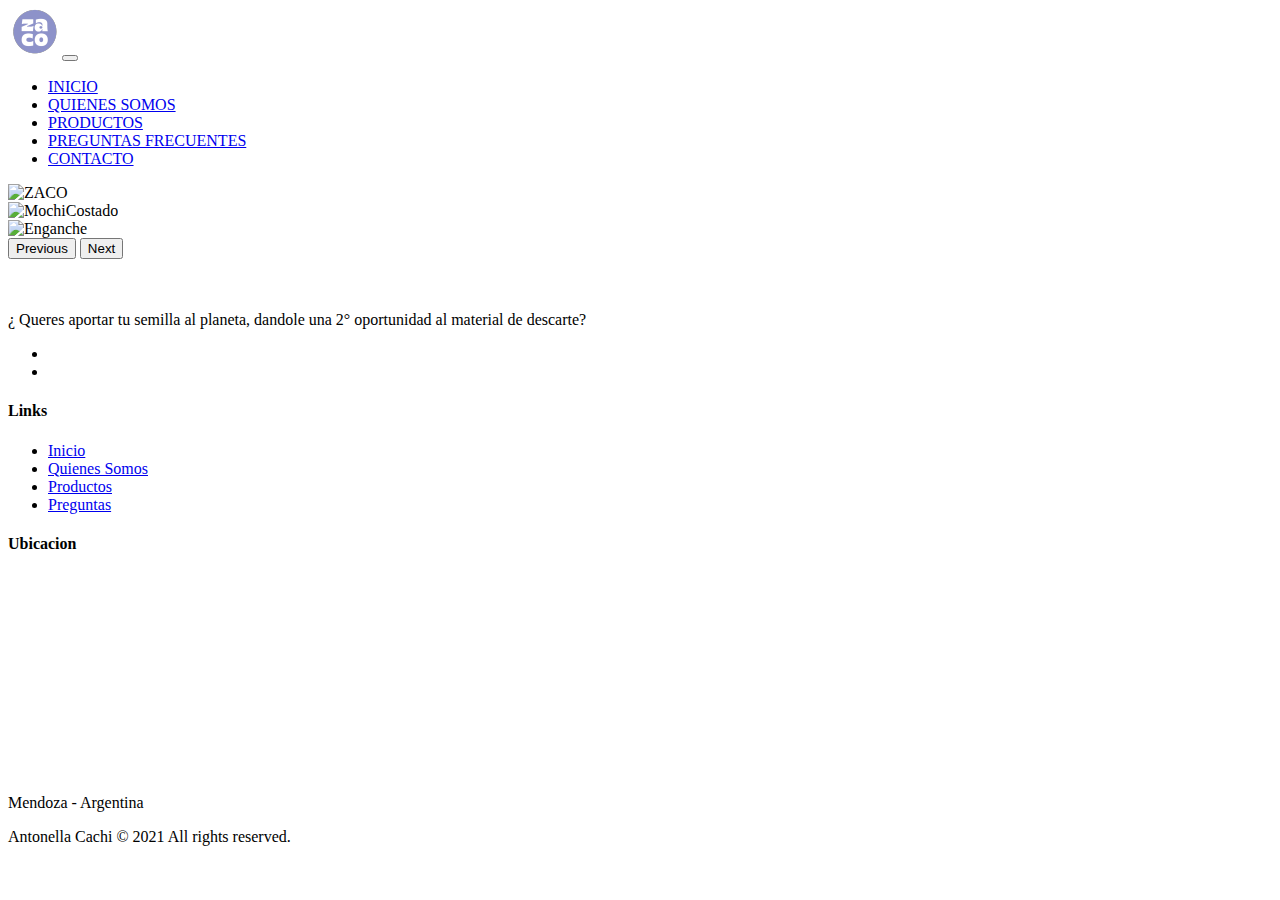
==== index.html @ 63a14850 "PrimeraEntregaPF" ====
<!DOCTYPE html>
<html lang="en">
<head>
    <meta charset="UTF-8">
    <meta http-equiv="X-UA-Compatible" content="IE=edge">
    <meta name="viewport" content="width=device-width, initial-scale=1.0">
    <link rel="icon" href="./Recursos/ZACOBYN.png"> 
    <link href="https://cdn.jsdelivr.net/npm/bootstrap@5.1.3/dist/css/bootstrap.min.css" rel="stylesheet" integrity="sha384-1BmE4kWBq78iYhFldvKuhfTAU6auU8tT94WrHftjDbrCEXSU1oBoqyl2QvZ6jIW3" crossorigin="anonymous">
    <link rel= "stylesheet" href= "./Estilos/styles.css">
    <title>ZACO</title>
    <meta name="description" content="Mochilas ecológicas para tu mate">
    <meta name="keywords" content="MATE, MOCHILA ECOLOGICA, ECOLOGICO, MATERIAL DE DESCARTE, SEGUNDA OPORTUNIDAD, PARA TU MATE">
</head>
<body class="body">
  <div class="Contenedor header">
  <header> 
    <span> <!-- MENU DE NAVEGACION-->
      <nav class="navbar navbar-expand-lg navbar-light bg-light">
        <div class="container-fluid">
          <a class="navbar-brand" href="./index.html"><img src="./Recursos/ZACOHEADERPEQUEÑA.png" alt="Logo"></a>
          <button class="navbar-toggler" type="button" data-bs-toggle="collapse" data-bs-target="#navbarNav" aria-controls="navbarNav" aria-expanded="false" aria-label="Toggle navigation">
          <span class="navbar-toggler-icon"></span>
          </button>
          <div class="collapse navbar-collapse" id="navbarNav">
          <ul class="navbar-nav">
            <li class="nav-item">
               <a class="nav-link active" aria-current="page" href="./index.html">INICIO</a>
            </li>
            <li class="nav-item">
                <a class="nav-link" href="./Paginas/quienessomos.html">QUIENES SOMOS</a>
            </li>
            <li class="nav-item">
                <a class="nav-link" href="./Paginas/productos.html">PRODUCTOS</a>
            </li>
            <li class="nav-item">
              <a class="nav-link" href="./Paginas/preguntas frecuentes.html">PREGUNTAS FRECUENTES</a>
          </li>
          <li class="nav-item">
            <a class="nav-link" href="./Paginas/contacto.html">CONTACTO</a>
        </li>
            </ul>
          </div>
        </div>
      </nav>
    <!--CIERRE DE MENU DE NAVEGACION-->
    <!--CAROUSEL-->
    <div class="Container">
        <div id="carouselExampleControls" class="carousel slide" data-bs-ride="carousel">
          <div class="carousel-inner">
            <div class="carousel-item active">
              <img src="./Recursos/ImagenBanner/BannerIndex.png" class="d-block w-100" alt="ZACO">
            </div>
            <div class="carousel-item">
              <img src="./Recursos/ImagenBanner/MochiCostado.png" class="d-block w-100" alt="MochiCostado">
            </div>
            <div class="carousel-item">
              <img src="./Recursos/ImagenBanner/Mochiatras.png" class="d-block w-100" alt="Enganche">
            </div>
          </div>
          <button class="carousel-control-prev" type="button" data-bs-target="#carouselExampleControls" data-bs-slide="prev">
            <span class="carousel-control-prev-icon" aria-hidden="true"></span>
            <span class="visually-hidden">Previous</span>
          </button>
          <button class="carousel-control-next" type="button" data-bs-target="#carouselExampleControls" data-bs-slide="next">
            <span class="carousel-control-next-icon" aria-hidden="true"></span>
            <span class="visually-hidden">Next</span>
          </button>
        </div>
      </div>
     </span>
  </header>
  <main>
</main>
<!--PIE DE PAGINA FOOTER-->
<br>
<link rel="stylesheet" href="https://cdnjs.cloudflare.com/ajax/libs/font-awesome/5.13.1/css/all.min.css" integrity="sha256-2XFplPlrFClt0bIdPgpz8H7ojnk10H69xRqd9+uTShA=" crossorigin="anonymous" />
<footer class="deneb_footer">
	<div class="widget_wrapper" style="background-image: url(http://demo.tortoizthemes.com/deneb-html/deneb-ltr/assets/images/footer_bg.png);">
		<div class="container">
			<div class="row">
				<div class="col-lg-4 col-md-6 col-12">
					<div class="widget widegt_about">
						<div class="widget_title">
							<img src="assets/images/logo_1.png" class="img-fluid" alt="">
						</div>
						<p>¿ Queres aportar tu semilla al planeta, dandole una 2° oportunidad al material de descarte?</p>
						<ul class="social">
							<li><a href="https://api.whatsapp.com/send?phone=5492615596980"><i class="fab fa-whatsapp"></i></a></li>
							<li><a href="https://www.instagram.com/zaco.bag/"><i class="fab fa-instagram"></i></a></li>
						</ul>
					</div>
				</div>
				<div class="col-lg-4 col-md-6 col-sm-12">
					<div class="widget widget_link">
						<div class="widget_title">
							<h4>Links</h4>
						</div>
						<ul>
							<li><a href="./index.html">Inicio</a></li>
							<li><a href="./Paginas/quienessomos.html">Quienes Somos</a></li>
							<li><a href="./Paginas/productos.html">Productos</a></li>
							<li><a href="./Paginas/preguntas frecuentes.html">Preguntas</a></li>
						</ul>
					</div>
				</div>
				<div class="col-lg-4 col-md-6 col-sm-12">
					<div class="widget widget_contact">
						<div class="widget_title">
							<h4>Ubicacion</h4>
							</div>
							<div class="single_info">
								<div class="icon">
									<i class="fas fa-map-marker-alt"></i>
								</div>
								<div class="info">
                  <iframe src="https://www.google.com/maps/embed?pb=!1m18!1m12!1m3!1d53609.02109427781!2d-68.89353867505088!3d-32.88325824035863!2m3!1f0!2f0!3f0!3m2!1i1024!2i768!4f13.1!3m3!1m2!1s0x967e093ec45179bf%3A0x205a78f6d20efa3a!2sMendoza%2C%20Capital%2C%20Mendoza!5e0!3m2!1ses!2sar!4v1640563901679!5m2!1ses!2sar" width="400" height="200" style="border:0;" allowfullscreen="" loading="lazy"></iframe>
									<p>Mendoza -<span> Argentina</span></p>
								</div>
							</div>
						</div>
					</div>
				</div>
			</div>
		</div>
	</div>
	<div class="copyright_area">
		<div class="container">
			<div class="row">
				<div class="col-lg-12">
					<div class="copyright_text">
						<p>Antonella Cachi &copy; 2021 All rights reserved.</p>
					</div>
				</div>
			</div>
		</div>
	</div>
</footer>
</div>  
<script src="https://cdn.jsdelivr.net/npm/bootstrap@5.1.3/dist/js/bootstrap.bundle.min.js" integrity="sha384-ka7Sk0Gln4gmtz2MlQnikT1wXgYsOg+OMhuP+IlRH9sENBO0LRn5q+8nbTov4+1p" crossorigin="anonymous"></script>
<script>
  const edadDelUsuario = parseInt(prompt("¿Cuál es tu edad?"));
  if(edadDelUsuario >= 18){
      alert("Eres mayor de edad, puede ingresar");
  }else{
      alert("Lo siento eres menor de edad");
  }
</script>
</body>
</html>
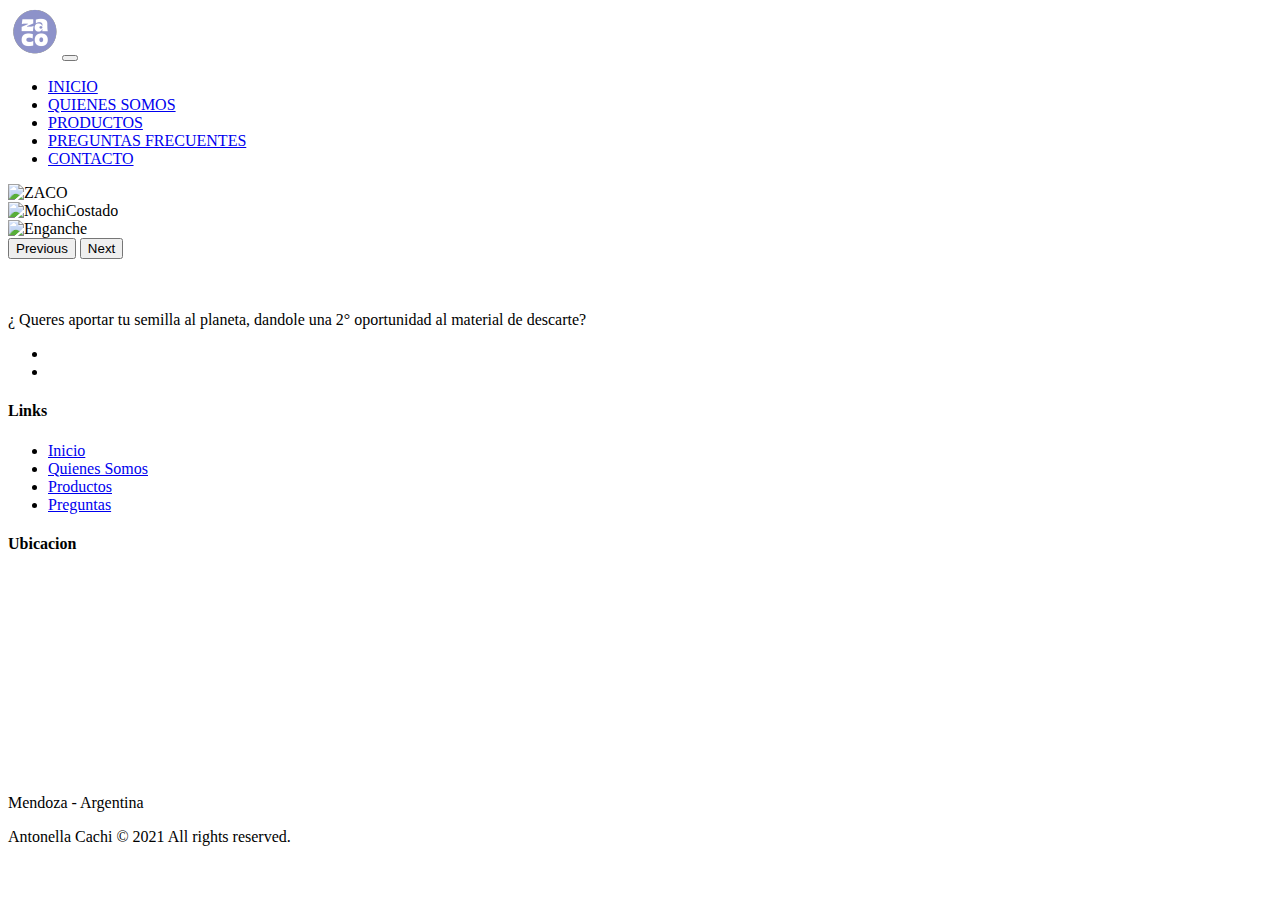
==== commit de4b507f: "Add Incorporar Eventos" ====
--- a/index.html
+++ b/index.html
@@ -7,6 +7,7 @@
     <link rel="icon" href="./Recursos/ZACOBYN.png"> 
     <link href="https://cdn.jsdelivr.net/npm/bootstrap@5.1.3/dist/css/bootstrap.min.css" rel="stylesheet" integrity="sha384-1BmE4kWBq78iYhFldvKuhfTAU6auU8tT94WrHftjDbrCEXSU1oBoqyl2QvZ6jIW3" crossorigin="anonymous">
     <link rel= "stylesheet" href= "./Estilos/styles.css">
+    <link rel="stylesheet" href="https://stackpath.bootstrapcdn.com/bootstrap/4.1.0/css/bootstrap.min.css" integrity="sha384-9gVQ4dYFwwWSjIDZnLEWnxCjeSWFphJiwGPXr1jddIhOegiu1FwO5qRGvFXOdJZ4" crossorigin="anonymous">
     <title>ZACO</title>
     <meta name="description" content="Mochilas ecológicas para tu mate">
     <meta name="keywords" content="MATE, MOCHILA ECOLOGICA, ECOLOGICO, MATERIAL DE DESCARTE, SEGUNDA OPORTUNIDAD, PARA TU MATE">
@@ -142,7 +143,7 @@
   if(edadDelUsuario >= 18){
       alert("Eres mayor de edad, puede ingresar");
   }else{
-      alert("Lo siento eres menor de edad");
+      alert("Eres menor de edad, ingresa con un mayor");
   }
 </script>
 </body>
